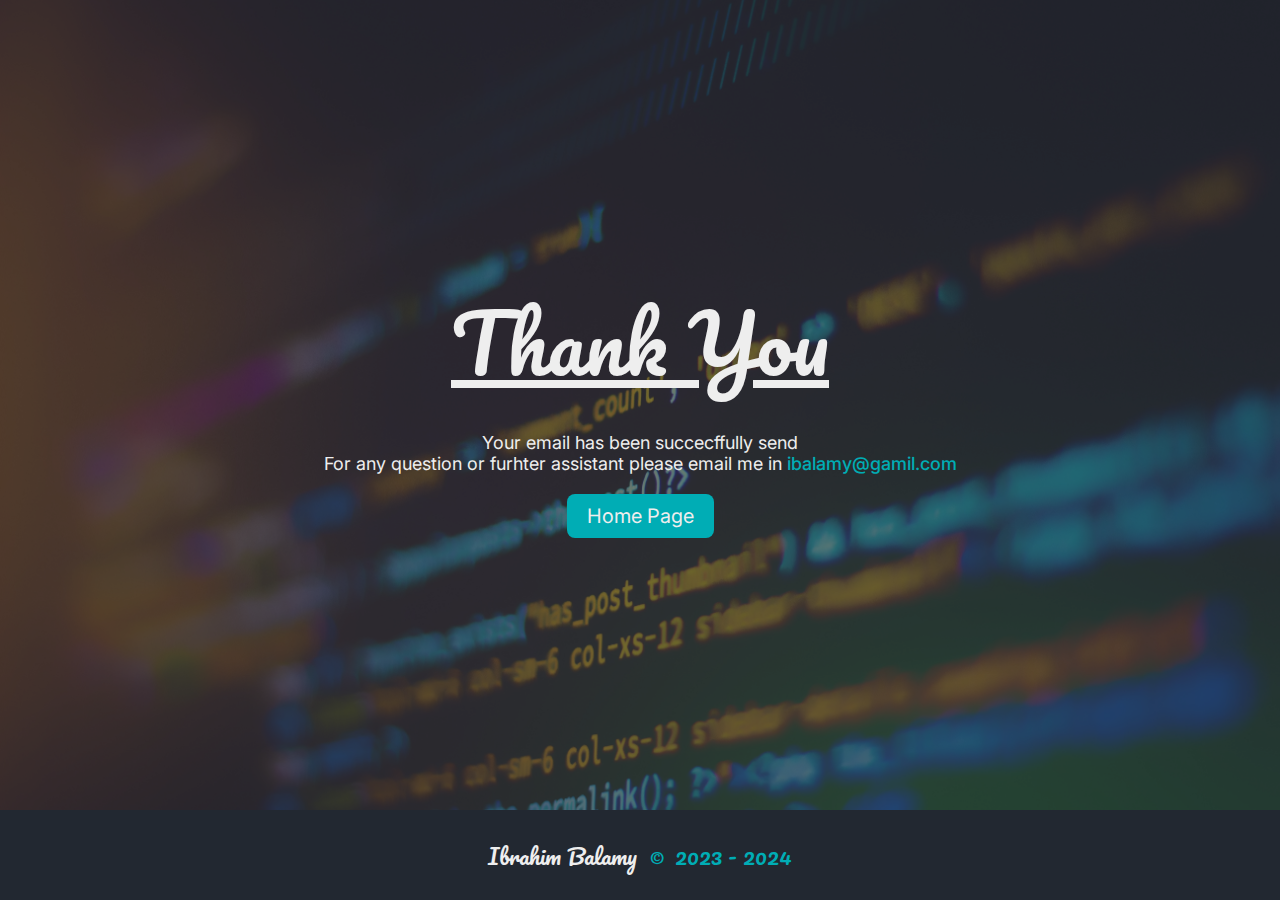
==== pages/thankyou.html @ 44ec9d5f "Add files via upload" ====
<!DOCTYPE html>
<html lang="en">
<head>
    <meta charset="UTF-8">
    <meta http-equiv="X-UA-Compatible" content="IE=edge">
    <meta name="viewport" content="width=device-width, initial-scale=1.0">
    <meta name="description" content="thank you page">
    <title>Thank You</title>

    <link rel="shortcut icon" href="/images/logo-dark.png" type="image/x-icon"  sizes="16x16" media="(prefers-color-scheme: light)">
    <link rel="shortcut icon" href="/images/logo-light.png" type="image/x-icon"  sizes="16x16" media="(prefers-color-scheme: dark)">

    <!-- css file  -->
    <link rel="stylesheet" href="/css/style.css">
    <link rel="stylesheet" href="/css/thankyoustyle.css">
    <!-- goole fonts  -->
    <link rel="preconnect" href="https://fonts.googleapis.com">
    <link rel="preconnect" href="https://fonts.gstatic.com" crossorigin>
    <link href="https://fonts.googleapis.com/css2?family=Inter:wght@300;400;500&family=Pacifico&display=swap" rel="stylesheet">
    <!-- font awesome -->
    <link rel="stylesheet" href="https://cdnjs.cloudflare.com/ajax/libs/font-awesome/6.4.0/css/all.min.css" integrity="sha512-iecdLmaskl7CVkqkXNQ/ZH/XLlvWZOJyj7Yy7tcenmpD1ypASozpmT/E0iPtmFIB46ZmdtAc9eNBvH0H/ZpiBw==" crossorigin="anonymous" referrerpolicy="no-referrer" />

</head>
<body>
    <!-- Start of main  -->
    <main>
        <h1>thank you</h1>
        <p class="p-1">
            Your email has been succecffully send
        </p>
        <p class="p-1 p-bt">
            For any question or furhter assistant please email me in <span>ibalamy@gamil.com</span>
        </p>
        <a href="/index.html">home page</a>
    </main>
    <!-- End of main -->

    <!-- Start of footer  -->
    <footer class="footer">
        <div class="container centering-by-flex">
            <h3>
                <span class="span-1">ibrahim balamy </span> 
                <span class="span-2"><div>&nbsp; &copy; &nbsp;</div> 2023 - 2024</span>
            </h3>
        </div>
    </footer>
    <!-- End of footer  -->
</body>
</html>
---- css/style.css ----
/* Start of css reset  */
html {
  box-sizing: border-box;
  -webkit-box-sizing: border-box;
  -moz-box-sizing: border-box;
  font-size: 16px;
}

*,
*:before,
*:after {
  box-sizing: inherit;
  scroll-behavior: smooth;
  -webkit-scroll-behavior: smooth;
  -moz-scroll-behavior: smooth;
}

body,
h1,
h2,
h3,
h4,
h5,
h6,
p,
ol,
ul {
  margin: 0;
  padding: 0;
  font-weight: normal;
}

ol,
ul {
  list-style: none;
}
a {
  text-decoration: none;
}
img {
  max-width: 100%;
  height: auto;
}
/* End of css reset  */
/* Start of css variables  */
:root {
  --primary-color-200: #eeeeee;
  --primary-color-500: #00adb5;
  --primary-color-700: #222831;

  --secondary-color-200: #eeeeee6e;
  --secondary-color-500: #00acb572;
  --secondary-color-700: #2228319a;
  --secondary-color-2-700: #393e46;

  --primary-ff: "Inter", sans-serif;
  --secondary-ff: "Pacifico", cursive;

  --fw-light: 300;
  --fw-regular: 400;
  --fw-medium: 500;

  --fs-titles: 2.5rem;

  --fs-logo: 2rem;

  --fs-home-paragragh: 1.5rem;
  --fs-footer: var(--fs-home-paragragh);
  --fs-projects-card-title: var(--fs-home-paragragh);

  --fs-nav-a: 1.125rem;
  --fs-project-stand-up-buttons: var(--fs-nav-a);
  --fs-contact-us-placeholder: var(--fs-nav-a);

  --fs-paragraph: 1.125rem;
  --fs-home-bottom-p: var(--fs-paragraph);

  --primary-boder-radius: 5rem;
  --secondary-border-radius: 0.5rem;

  --primary-transition: 0.3s;
}
/* End of css variables  */
/* Start of global rules  */
body {
  font-family: var(--primary-ff);
  background-color: var(--primary-color-200);
  position: relative;
}
.container {
  width: 85%;
  margin: auto;
  padding: 0 20px;
}
@media (max-width: 320px) {
  html {
    font-size: 12px;
  }
}
@media (max-width: 350px) {
  :root {
    --fs-paragraph: 0.75rem;
    --fs-project-stand-up-buttons: 0.75rem;
  }
}
@media (max-width: 768px) {
  html {
    font-size: 14px;
  }
  .container {
    width: 100%;
  }
}
@media (min-width: 1680px) {
  .container {
    width: 1480px;
  }
}
.centering-by-flex {
  display: flex;
  flex-direction: column;
  align-items: center;
  justify-content: center;
}
::-webkit-scrollbar {
  width: 10px;
  background-color: var(--primary-color-200);
}
::-webkit-scrollbar-thumb {
  background-color: var(--primary-color-700);
  transition: var(--primary-transition);
}
::-webkit-scrollbar-thumb:hover {
  background-color: var(--secondary-color-2-700);
}
::-webkit-resizer {
  background-color: var(--primary-color-200);
  color: aqua;
}
/* End of global rules  */
/* Start of header  */
.header {
  width: 100%;
  background-color: transparent;
  position: fixed;
  top: 0;
  right: 0;
  z-index: 10;
  transition: background var(--primary-transition);
}
.header.nav-scroll {
  background-color: var(--primary-color-200);
  box-shadow: 0 0 15px 0px var(--secondary-color-700);
}
.header .container {
  display: flex;
  flex-direction: row;
  align-items: center;
  justify-content: space-between;
}
.header .container h1 {
  height: 80px;
}
.header .container h1 > a {
  font-family: var(--secondary-ff);
  font-size: var(--fs-logo);
  font-weight: var(--fw-regular);
  color: var(--primary-color-200);
  text-transform: capitalize;
}
.header.nav-scroll .container h1 > a {
  color: var(--primary-color-700);
}
.header .container nav .ul {
  display: flex;
  flex-direction: row;
  align-items: center;
  gap: 40px;
}
.header .container nav .ul li {
  height: 80px;
  cursor: pointer;
}
.header .container nav .ul li > a {
  font-size: var(--fs-nav-a);
  font-weight: var(--fw-regular);
  color: var(--primary-color-200);
  text-transform: capitalize;
  text-align: center;
  transition: var(--primary-transition);
}
.header.nav-scroll .container nav .ul li > a {
  color: var(--primary-color-700);
}
.header .container nav .ul li:hover > a {
  color: var(--primary-color-500);
  transform: scale(1.1);
}
.header .container nav .ul li.active a {
  color: var(--primary-color-500);
}
.header .container .menu-icon {
  display: none;
}
.header .container .menu-icon  i {
  font-size: 32px;
  color: var(--primary-color-200);
}
.header.nav-scroll .container .menu-icon  i {
  color: var(--primary-color-700);
}
@media (max-width: 1024px) {
  html {
    font-size: 14px;
  }
  .header .container nav .ul {
    gap: 20px;
  }
}
@media (max-width: 768px) {
  .header .container nav {
    height: 100vh;
    width: 100%;
    background-color: var(--secondary-color-200);
    position: fixed;
    top: 0;
    right: 0;
    transition: background var(--primary-transition);
    display: none;
  }
  .header.nav-scroll .container nav {
    background-color: var(--secondary-color-700);
  }
  .header .container nav.active {
    display: block;
  }
  .header .container nav .ul {
    height: 100vh;
    width: 60%;
    background-color: var(--primary-color-700);
    position: absolute;
    right: 0;
    top: 0;
    flex-direction: column;
    padding-top: 80px;
  }
  .header.nav-scroll .container nav .ul {
    background-color: var(--primary-color-200);
  }
  .header .container nav .ul li {
    height: auto;
    width: 100%;
  }
  .header .container nav .ul li:hover > a {
    transform: scale(1);
  }
  .header .container nav .ul li > a {
    width: inherit;
    text-align: left;
    padding: 15px 20px;
  }
  .header .container nav .ul li.active a {
    color: var(--primary-color-200);
  }
  .header.nav-scroll .container nav .ul li.active a {
    color: var(--primary-color-700);
  }
  .header .container nav .ul li > a:hover {
    background-color: var(--primary-color-500);
    color: var(--primary-color-700);
    padding-left: 30px;
  }
  .header .container .menu-icon {
    z-index: 115;
    display: block;
  }
  .header .container .menu-icon i {
    display: none;
  }
  .header .container .menu-icon i.active {
    display: block;
  }
}
@media (max-width: 320px) {
  :root {
    --fs-logo: 1.75rem;
  }
  .header .container .menu-icon > i {
    font-size: 28px;
  }
  .header .container nav .ul {
    gap: 10px;
  }
}
/* End of header  */
/* start of home section  */
.home {
  height: 100vh;
  width: 100%;
  background: linear-gradient(var(--secondary-color-700), var(--secondary-color-700)), url("/images/programming-imgg.jpg") ;
  background-position: center;
  background-size: cover;
  border-bottom-left-radius: var(--primary-boder-radius);
  position: relative;
}
.home .container {
  height: inherit;
}
.home .container h2 {
  font-size: var(--fs-titles);
  font-weight: var(--fw-regular);
  color: var(--primary-color-200);
  margin-top: -40px;
}
.home .container h2 > span {
  font-family: var(--secondary-ff);
  text-transform: capitalize;
}
.home .container .p-1 {
  font-size: var(--fs-home-paragragh);
  font-weight: var(--fw-regular);
  color: var(--primary-color-500);
}
.home .container .p-2 {
  position: absolute;
  bottom: 10px;
  font-size: var(--fs-home-bottom-p);
  font-weight: var(--fw-light);
  color: var(--primary-color-200);
  text-transform: capitalize;
  text-align: center;
  letter-spacing: 2px;
}
@media (max-width: 500px) {
  :root {
    --fs-titles: 2.125rem;
    --fs-home-bottom-p: 1rem;
  }
  .home .container .p-2 {
    bottom: 25px;
  }
}
@media (max-width: 350px) {
  :root {
    --fs-titles: 1.7rem;
    --fs-home-paragragh: 1.125rem;
    --fs-home-bottom-p: 0.75rem;

    --primary-boder-radius: 3rem;
  }
  .home .container .p-2 {
    bottom: 20px;
    letter-spacing: 0.25px;
  }
}

/* End of home section  */
/* Start of skills section  */
.skills {
  height: auto;
  width: 100%;
  background-color: var(--primary-color-200);
  padding-top: 80px;
  padding-bottom: 80px;
}
.skills .container {
  gap: 50px;
}
.skills .container h3 {
  width: fit-content;
  font-size: var(--fs-titles);
  font-weight: var(--fw-medium);
  color: var(--primary-color-700);
  text-align: center;
  text-transform: capitalize;
  position: relative;
}
.skills .container h3:after {
  content: "";
  position: absolute;
  bottom: -5px;
  left: 40%;
  height: 4px;
  width: 30%;
  background-color: var(--primary-color-500);
}
.skills .container .skills-cards {
  height: auto;
  width: 100%;
  display: flex;
  flex-direction: row;
  align-items: center;
  justify-content: space-between;
  flex-wrap: wrap;
  gap: 50px;
}
@media (max-width: 500px) {
  .skills .container {
    gap: 80px;
  }
  .skills .container .skills-cards {
    flex-direction: column;
  }
  .skills .container .skills-cards img {
    width: 120px;
  }
}
/* End of skills section  */
/* Start of projects section  */
.projects {
  height: auto;
  width: 100%;
  background-color: var(--primary-color-200);
  padding-top: 80px;
  padding-bottom: 80px;
}
.projects .container h3 {
  width: fit-content;
  font-size: var(--fs-titles);
  font-weight: var(--fw-medium);
  color: var(--primary-color-700);
  text-align: center;
  text-transform: capitalize;
  position: relative;
}
.projects .container h3:after {
  content: "";
  position: absolute;
  bottom: -5px;
  left: 40%;
  height: 4px;
  width: 30%;
  background-color: var(--primary-color-500);
}
.projects .container .p-1 {
  max-width: fit-content;
  font-size: var(--fs-paragraph);
  font-weight: var(--fw-regular);
  color: var(--primary-color-700);
  text-align: center;
  margin-top: 20px;
  margin-bottom: 80px;
}
.projects .container .projects-cards {
  height: auto;
  width: 100%;
  display: flex;
  flex-direction: row;
  flex-wrap: wrap;
  align-items: center;
  justify-content: space-between;
  gap: 100px;
}
.projects .container .projects-cards .card {
  height: 450px;
  width: calc((100% - 100px) / 2);
  display: flex;
  align-items: center;
  flex-direction: column;
  position: relative;
  overflow: hidden;
}
@media (max-width: 1250px) {
  .projects .container .projects-cards {
    gap: 50px;
  }
  .projects .container .projects-cards .card {
    height: 450px;
    width: calc((100% - 50px) / 2);
  }
}
@media (max-width: 1249px) and (min-width: 821px) {
  .projects .container .projects-cards .card {
    height: 350px;
  }
}
@media (max-width: 820px) {
  .projects .container .projects-cards {
    flex-direction: column;
  }
  .projects .container .projects-cards .card {
    width: 100%;
  }
}
@media (max-width: 768px) {
  .projects .container .projects-cards .card {
    height: 300px;
  }
}

.projects .container .projects-cards .card picture {
  height: 80%;
  width: 100%;
  z-index: 1;
}
.projects .container .projects-cards .card picture img {
  width: 100%;
  height: 110%;
  border-top-left-radius: var(--secondary-border-radius);
  border-top-right-radius: var(--secondary-border-radius);
}
.projects .container .projects-cards .card .overlay {
  height: 100%;
  width: 100%;
  background-color: var(--secondary-color-700);
  position: absolute;
  top: 100%;
  right: 0;
  z-index: 2;
  border-radius: var(--secondary-border-radius);
  display: flex;
  align-items: center;
  justify-content: center;
  flex-direction: row;
  gap: 40px;
  transition: var(--primary-transition);
}
.projects .container .projects-cards .card .overlay.active {
  top: 0;
}
.projects .container .projects-cards .card .overlay a {
  border-radius: var(--secondary-border-radius);
  font-size: var(--fs-project-stand-up-buttons);
  font-weight: var(--fw-regular);
  text-transform: capitalize;
  padding: 10px 15px;
  margin-top: -10%;
}
@media (max-width: 350px) {
  .projects .container .projects-cards .card .overlay a {
    padding: 5px 10px;
  }
}
.projects .container .projects-cards .card .overlay .dark {
  background-color: var(--primary-color-700);
  color: var(--primary-color-200);
}
.projects .container .projects-cards .card .overlay .light {
  background-color: var(--primary-color-200);
  color: var(--primary-color-700);
}
.projects .container .projects-cards .card button {
  height: 20%;
  width: 100%;
  background-color: var(--primary-color-700);
  font-size: var(--fs-projects-card-title);
  color: var(--primary-color-200);
  border-radius: var(--secondary-border-radius);
  cursor: pointer;
  border: none;
  z-index: 3;
}

/* End of projects section  */

/* Start of contact-me section  */
.contact-me {
  height: auto;
  width: 100%;
  padding-top: 80px;
  padding-bottom: 80px;
  background-color: var(--primary-color-700);
  border-top-left-radius: var(--primary-boder-radius);
}
.contact-me .container h3 {
  font-size: var(--fs-titles);
  font-weight: var(--fw-medium);
  color: var(--primary-color-200);
  text-align: center;
  text-transform: capitalize;
  position: relative;
}
.contact-me .container h3:after {
  content: "";
  position: absolute;
  bottom: -5px;
  left: 35%;
  height: 4px;
  width: 30%;
  background-color: var(--primary-color-500);
}
.contact-me .container .p-1 {
  font-size: var(--fs-paragraph);
  font-weight: var(--fw-regular);
  color: var(--primary-color-200);
  text-align: center;
  margin-top: 20px;
  margin-bottom: 80px;
}
.contact-me .container .content {
  height: auto;
  width: 100%;
  display: flex;
  flex-direction: row;
  align-items: center;
  gap: 100px;
}
@media (max-width: 768px) {
  .contact-me .container .content {
    justify-content: center;
    gap: 0;
  }
}
.contact-me .container .content .social-media-icons {
  width: 50%;
  height: 350px;
  position: relative;
}
@media (max-width: 768px) {
  .contact-me .container .content .social-media-icons {
    display: none;
  }
}
.contact-me .container .content .social-media-icons a > i {
  font-size: 3.5rem;
  color: var(--primary-color-500);
  position: absolute;
}
@media (min-width: 1475px) {
  .contact-me .container .content .social-media-icons a > i {
    font-size: 4rem;
  }
}
.contact-me .container .content .social-media-icons a:first-child > i {
  bottom: 10%;
  left: 10%;
}
.contact-me .container .content .social-media-icons a:nth-child(2) > i {
  bottom: 25%;
  right: 30%;
}
.contact-me .container .content .social-media-icons a:nth-child(3) > i {
  top: 25%;
  left: 30%;
}
.contact-me .container .content .social-media-icons a:last-child > i {
  top: 10%;
  right: 10%;
}
@media (max-width: 1025px) {
  .contact-me .container .content .social-media-icons a:nth-child(2) > i {
    bottom: 30%;
    right: 25%;
  }
  .contact-me .container .content .social-media-icons a:nth-child(3) > i {
    top: 30%;
    left: 25%;
  }
}
@media (min-width: 1475px) {
  .contact-me .container .content .social-media-icons a:nth-child(2) > i {
    bottom: 30%;
    right: 35%;
  }
  .contact-me .container .content .social-media-icons a:nth-child(3) > i {
    top: 30%;
    left: 35%;
  }
}
.contact-me .container .content form {
  height: auto;
  width: 50%;
}
@media (max-width: 768px) {
  .contact-me .container .content form {
    width: 100%;
  }
}
.contact-me .container .content form input,
.contact-me .container .content form button {
  width: 80%;
  height: 40px;
}
@media (max-width: 768px) {
  .contact-me .container .content form input,
  .contact-me .container .content form button {
    width: 100%;
  }
}
.contact-me .container .content form input {
  font-family: var(--primary-ff);
  color: var(--primary-color-200);
  background-color: var(--secondary-color-2-700);
  border: none;
  border-bottom: 3px solid var(--secondary-color-500);
  border-radius: var(--secondary-border-radius);
  padding-left: 20px;
  padding-right: 20px;
  outline: none;
}
.contact-me .container .content form input::placeholder {
  color: var(--primary-color-200);
}
.contact-me .container .content form input[type="email"] {
  margin: 5px 0;
}
.contact-me .container .content form textarea {
  min-height: 150px;
  max-width: 80%;
  min-width: 79%;
  font-family: var(--primary-ff);
  color: var(--primary-color-200);
  background-color: var(--secondary-color-2-700);
  border: none;
  border-radius: var(--secondary-border-radius);
  border-bottom: 3px solid var(--secondary-color-500);
  outline: none;
  padding: 10px 20px;
  margin-bottom: 40px;
}
.contact-me .container .content form textarea::-webkit-scrollbar {
    width: 5px;
}
.contact-me .container .content form textarea::-webkit-resizer {
    background-color: var(--secondary-color-2-700);
}
@media (max-width: 768px) {
  .contact-me .container .content form textarea {
    min-width: 99%;
    max-width: 100%;
  }
}
.contact-me .container .content form textarea::placeholder {
  color: var(--primary-color-200);
}
.contact-me .container .content form button {
  font-family: var(--primary-ff);
  font-weight: var(--fw-medium);
  color: var(--primary-color-200);
  border: none;
  background-color: var(--primary-color-500);
  border-radius: var(--secondary-border-radius);
  border-bottom: 3px solid var(--secondary-color-700);
  cursor: pointer;
}
/* End of contact-me section  */
/* Start of footer  */
.footer {
  height: auto;
  width: 100%;
  background-color: var(--primary-color-700);
  border-top: 4px solid var(--primary-color-500);
  padding-top: 40px;
  padding-bottom: 40px;
}
.footer h3 {
  font-family: var(--secondary-ff);
  font-size: 22px;
  font-weight: var(--fw-regular);
  display: flex;
  align-items: center;
  text-align: center;
  text-transform: capitalize;
}
.footer h3 .span-1 {
  color: var(--primary-color-200);
}
.footer h3 .span-2 {
  color: var(--primary-color-500);
  display: flex;
  align-items: center;
}
.footer .span-2 div {
  height: 25px;
}
@media (max-width: 330px) {
  .footer h3 {
    font-size: 15px;
  }
  .footer .span-2 div {
    height: 20px;
  }
}
/* End of footer  */
---- css/thankyoustyle.css ----
/* Start of css variables  */
:root {
    --primary-color-200: #eeeeee;
    --primary-color-500: #00adb5;
    --primary-color-700: #222831;

    --secondary-color-700: #2228319a;

    --primary-ff: "Inter", sans-serif;
    --secondary-ff: "Pacifico", cursive;
    
    --fw-light: 300;
    --fw-regular: 400;
    --fw-medium: 500;

    --secondary-border-radius: 0.5rem;

    --primary-transition: 0.3s;
}
/* End of css variables  */
/* Start of global rules  */
body {
    font-family: var(--primary-ff);
    font-size: 16px;
}
@media (max-width:320px) {
    body {
        font-size: 4px;
    }
}
@media (max-width:768px) {
    body {
        font-size: 10px;
    }
}
/* End of global rules  */
/* Start of main  */
main {
    height: 90vh;
    width: 100%;
    background-image: url("/images/programming-imgg.jpg");
    background-position: center;
    background-size: cover;
    background-repeat: no-repeat;
    display: flex;
    flex-direction: column;
    justify-content: center;
    align-items: center;
    position: relative;
}
main:after {
    content: '';
    position: absolute;
    top: 0;
    right: 0;
    height: 90vh;
    width: 100%;
    background-color: var(--secondary-color-700);
    z-index: 1;
}
h1 {
    font-family: var(--secondary-ff);
    font-size: 5rem;
    font-weight: var(--fw-regular);
    color: var(--primary-color-200);
    text-transform: capitalize;
    text-decoration: underline;
    margin-bottom: 20px;
    z-index: 5;
}
@media (max-width:350px) {
    h1 {
        font-size: 3.5rem;
    }
}
main .p-1 {
    font-size: 1.125rem;
    font-weight: var(--fw-regular);
    color: var(--primary-color-200);
    text-align: center;
    z-index: 5;
}
main .p-1 span {
    font-weight: var(--fw-medium);
    color: var(--primary-color-500);
}
main .p-bt{
    margin-bottom: 20px;
}
main a {
    display: block;
    padding: 10px 20px;
    background-color: var(--primary-color-500);
    font-size: 1.25rem;
    color: var(--primary-color-200);
    text-transform: capitalize;
    border-radius: var(--secondary-border-radius);
    z-index: 5;
}
/* End of main  */
/* Start of footer  */
.footer {
    height: 10vh;
    padding: 0;
    display: flex;
    align-items: center;
    justify-content: center;
    border-top: none;
}
/* End of footer  */
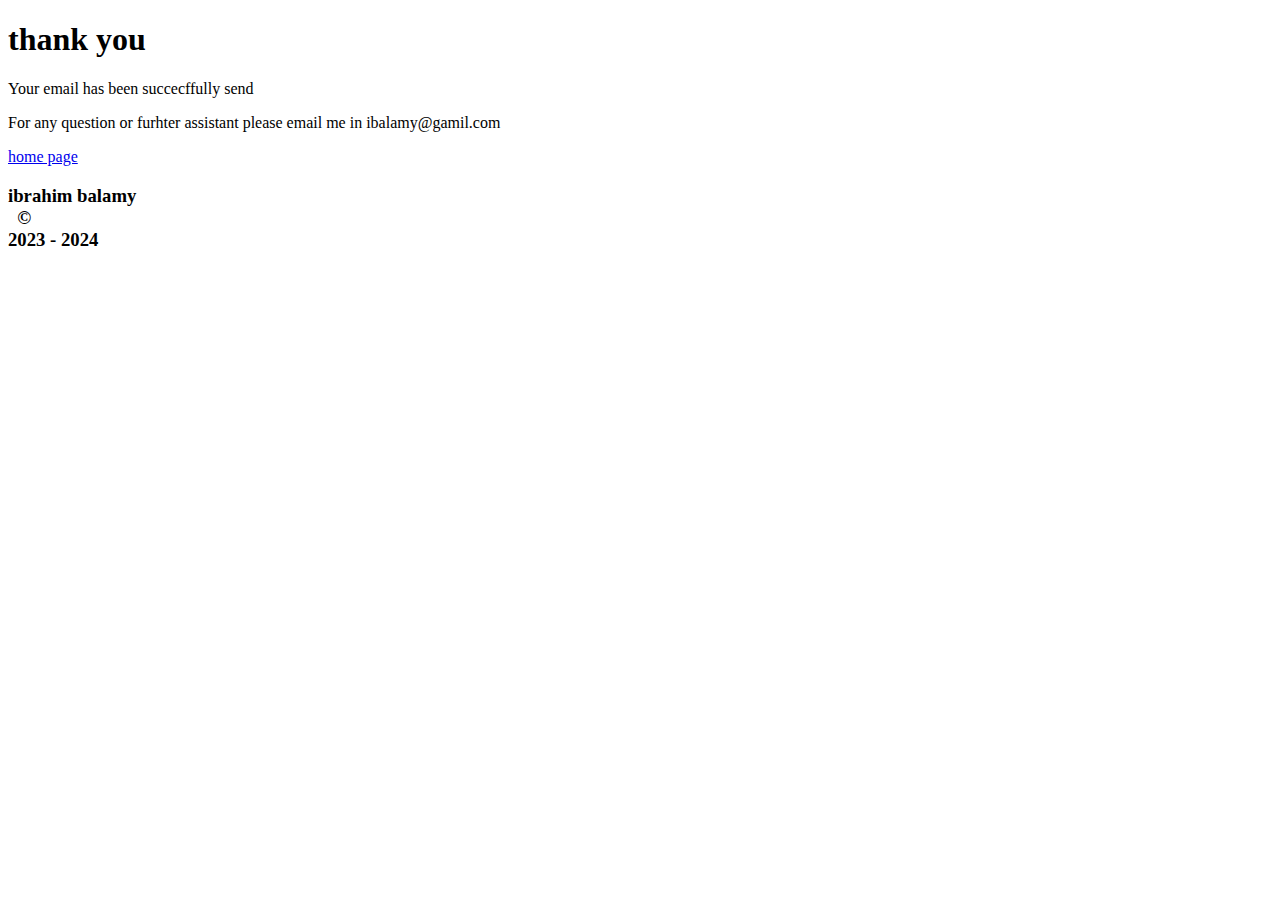
==== commit 74e80698: "Update thankyou.html" ====
--- a/pages/thankyou.html
+++ b/pages/thankyou.html
@@ -7,12 +7,12 @@
     <meta name="description" content="thank you page">
     <title>Thank You</title>
 
-    <link rel="shortcut icon" href="/images/logo-dark.png" type="image/x-icon"  sizes="16x16" media="(prefers-color-scheme: light)">
-    <link rel="shortcut icon" href="/images/logo-light.png" type="image/x-icon"  sizes="16x16" media="(prefers-color-scheme: dark)">
+    <link rel="shortcut icon" href="/p/images/logo-dark.png" type="image/x-icon"  sizes="16x16" media="(prefers-color-scheme: light)">
+    <link rel="shortcut icon" href="/p/images/logo-light.png" type="image/x-icon"  sizes="16x16" media="(prefers-color-scheme: dark)">
 
     <!-- css file  -->
-    <link rel="stylesheet" href="/css/style.css">
-    <link rel="stylesheet" href="/css/thankyoustyle.css">
+    <link rel="stylesheet" href="/p/css/style.css">
+    <link rel="stylesheet" href="/p/css/thankyoustyle.css">
     <!-- goole fonts  -->
     <link rel="preconnect" href="https://fonts.googleapis.com">
     <link rel="preconnect" href="https://fonts.gstatic.com" crossorigin>
@@ -31,7 +31,7 @@
         <p class="p-1 p-bt">
             For any question or furhter assistant please email me in <span>ibalamy@gamil.com</span>
         </p>
-        <a href="/index.html">home page</a>
+        <a href="https://ibrahim31313.github.io/p/">home page</a>
     </main>
     <!-- End of main -->
 
@@ -46,4 +46,4 @@
     </footer>
     <!-- End of footer  -->
 </body>
-</html>+</html>
